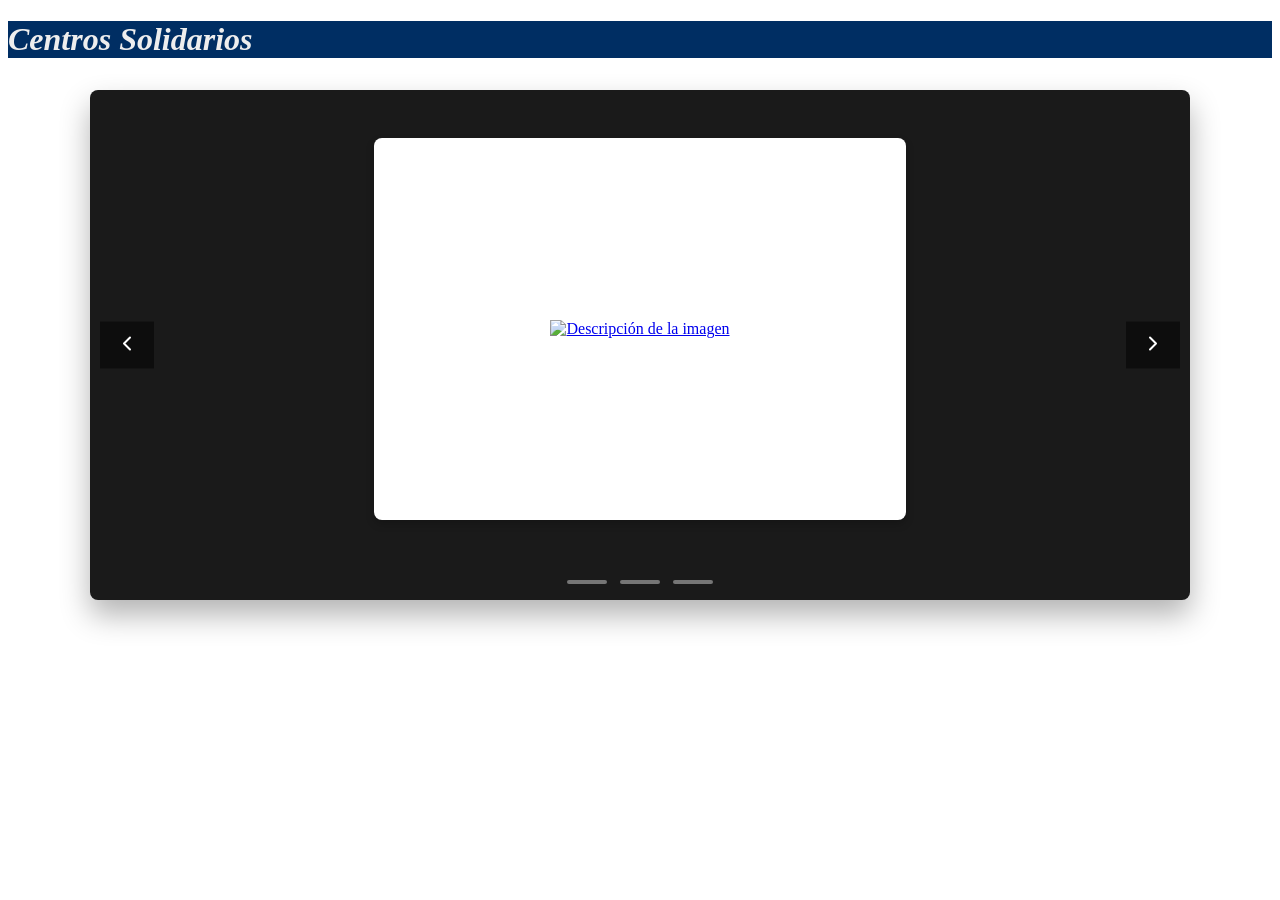
==== index.html @ 70e1da3b "Subir archivos" ====
<!DOCTYPE html>
<html lang="es">
<head>
    <meta charset="UTF-8">
    <meta name="viewport" content="width=device-width, initial-scale=1.0">
    <title>Centros Solidarios - La Salle</title>
    <link rel="stylesheet" href="style.css">
    <link rel="icon" href="data:,">
</head>
<body>
    <header>
        
        <h1>Centros Solidarios</h1>
    </header>

    <main>
        <section class="carrusel-completo" id="carrusel-centros">
            
            <div class="carrusel-centros">
                
                <article class="diapositiva" id="slide-1">
                    <div class="contenedor-logo">
                        <a href="centros-institucion.html" target="_blank">
                            <img src="Img/La_Salle-madrid_institucion.png" alt="Descripción de la imagen">
                        </a>
                    </div>
                    
                </article>

                <article class="diapositiva" id="slide-2">
                    <div class="contenedor-logo">
                        <a href="centros-Sagrado_Corazon.html" target="_blank">
                            <img src="Img/La-Salle-Sagrado-Corazon_logo.jpg" alt="Descripción de la imagen">
                        </a>
                    </div>
                 
            
                </article>

                <article class="diapositiva" id="slide-3">
                    <div class="contenedor-logo">
                        <a href="centros-Mollerussa.html" target="_blank">
                            <img src="Img/Logo_LaSalle-Mollerussa-01.png" alt="Descripción de la imagen">
                        </a>
                    </div>
               
                </article>

            </div>

            <button class="carrusel-flechas prev">
                <svg width="24" height="24" viewBox="0 0 24 24" fill="none" stroke="currentColor" stroke-width="2" stroke-linecap="round" stroke-linejoin="round">
                  <path d="M15 18l-6-6 6-6"/>
                </svg>
              </button>
              
              <button class="carrusel-flechas next">
                <svg width="24" height="24" viewBox="0 0 24 24" fill="none" stroke="currentColor" stroke-width="2" stroke-linecap="round" stroke-linejoin="round">
                  <path d="M9 18l6-6-6-6"/>
                </svg>
              </button>

            <nav class="carrusel-puntos">
                <a href="#slide-1" class="punto"></a>
                <a href="#slide-2" class="punto"></a>
                <a href="#slide-3" class="punto"></a>
            </nav>

        </section>
    </main>
    <script src="flechas.js"></script>
</body>
</html>
---- style.css ----
h1{
   background-color: #002e63; 
   font-style: oblique;
   color: #eee;
}



/* --- ESTILOS DE GRID Y DETALLE --- */

.grid-acciones {
    display: grid;
    grid-template-columns: repeat(auto-fit, minmax(300px, 1fr));
    gap: 20px;
    margin-top: 20px;
}

.card {
    background: white;
    border-radius: 10px;
    overflow: hidden;
    box-shadow: 0 4px 6px rgba(0,0,0,0.1);
}

.card img {
    width: 100%;
    height: 200px;
    object-fit: cover;
}

.card-content {
    padding: 15px;
}

.btn{
    text-decoration: none;
    background: #eee;
    color: #002e63;
    border: 2px solid #002e63;
    border-radius: 7px;
    -webkit-border-radius: 7px;
    -moz-border-radius: 7px;
    -ms-border-radius: 7px;
    -o-border-radius: 7px;
    padding: 5px;
    padding-left: 10px;
    padding-right: 10px;
}

.btn:hover{
    background: #002e63;
    color: #eee;
}
.btn-back {
    color: #002e63;
    text-decoration: none;
    font-weight: bold;
    display: inline-block;
    margin-bottom: 15px;
}

/* Detalle */
.detalle-container {
    max-width: 800px;
    margin: 0 auto;
    padding: 20px;
}

.img-detalle {
    width: 100%;
    height: auto;
    border-radius: 10px;
    margin-bottom: 20px;
}

.tag-centro {
    color: #666;
    text-transform: uppercase;
    font-size: 0.9rem;
}

.descripcion {
    font-size: 1.1rem;
    line-height: 1.6;
}

/* Carrusel de fotos */

.carrusel-completo {
    position: relative; /* Para posicionar flechas y puntos */
    width: 100%;
    max-width: 1100px;
    margin: 2rem auto;
    background-color: #1a1a1a; /* Fondo oscuro de la imagen */
    padding: 3rem 0;
    border-radius: 8px;
    box-shadow: 0 15px 30px rgba(0,0,0,0.3);
    overflow: hidden; /* Oculta el scroll lateral por defecto */
}

.carrusel-centros {
    display: flex;
    width: 100%;
    margin: 0;
    padding: 0;
    transition: transform 0.5s ease-in-out;
}



.diapositiva {
    flex: 0 0 100%; /* Una sola tarjeta centrada */
    scroll-snap-align: center;
    display: flex;
    flex-direction: column;
    align-items: center;
    justify-content: center;
    text-align: center;
    color: #eee;
    width: 100%;
    min-width: 100%;
}

.contenedor-logo {
    width: 500px; /* Ajuste del tamaño del logo */
    height: 350px;
    margin-bottom: 2rem;
    padding: 1rem;
    background: white; /* Logo sobre fondo blanco para mayor nitidez */
    border-radius: 8px;
    box-shadow: 0 4px 8px rgba(0,0,0,0.2);
    display: flex;
    align-items: center;
    justify-content: center;
}

.contenedor-logo img {
    max-width: 100%;
    max-height: 100%;
    object-fit: contain;
}

.diapositiva h2 {
    font-size: 1.5rem;
    margin-bottom: 1.5rem;
}

/* Puntos de navegación inferiores*/
.carrusel-puntos {
    position: absolute;
    bottom: 1rem;
    width: 100%;
    display: flex;
    justify-content: center;
    gap: 0.8rem;
    z-index: 10;
}

.punto {
    width: 40px; /* Alargados como en la imagen */
    height: 4px;
    background-color: rgba(255, 255, 255, 0.4);
    border-radius: 2px;
    transition: background-color 0.3s;
}

.punto:hover{
    background-color: white; /* Brilla el activo/hover */
}

.punto.activo {
    background-color: white; /* Blanco brillante */
    transform: scale(1.2);    /* Un poco más grande para destacar */
}


.carrusel-flechas {
    position: absolute;
    top: 50%;
    transform: translateY(-50%); 
    z-index: 10; 
    
    /* Estilos visuales (fondo, color, etc.) */
    background-color: rgba(0, 0, 0, 0.5);
    color: white;
    border: none;
    padding: 10px 15px;
    cursor: pointer;
  }

.prev { 
    left: 10px; 
  }
.next { 
    right: 10px; 
  }

/* Ajustes Responsive  */
@media (max-width: 768px) {
    .carrusel-completo {
        padding: 2rem 0;
    }
    .flecha {
        font-size: 2rem;
    }
    .punto {
        width: 20px; /* Puntos más cortos en móvil */
    }
}
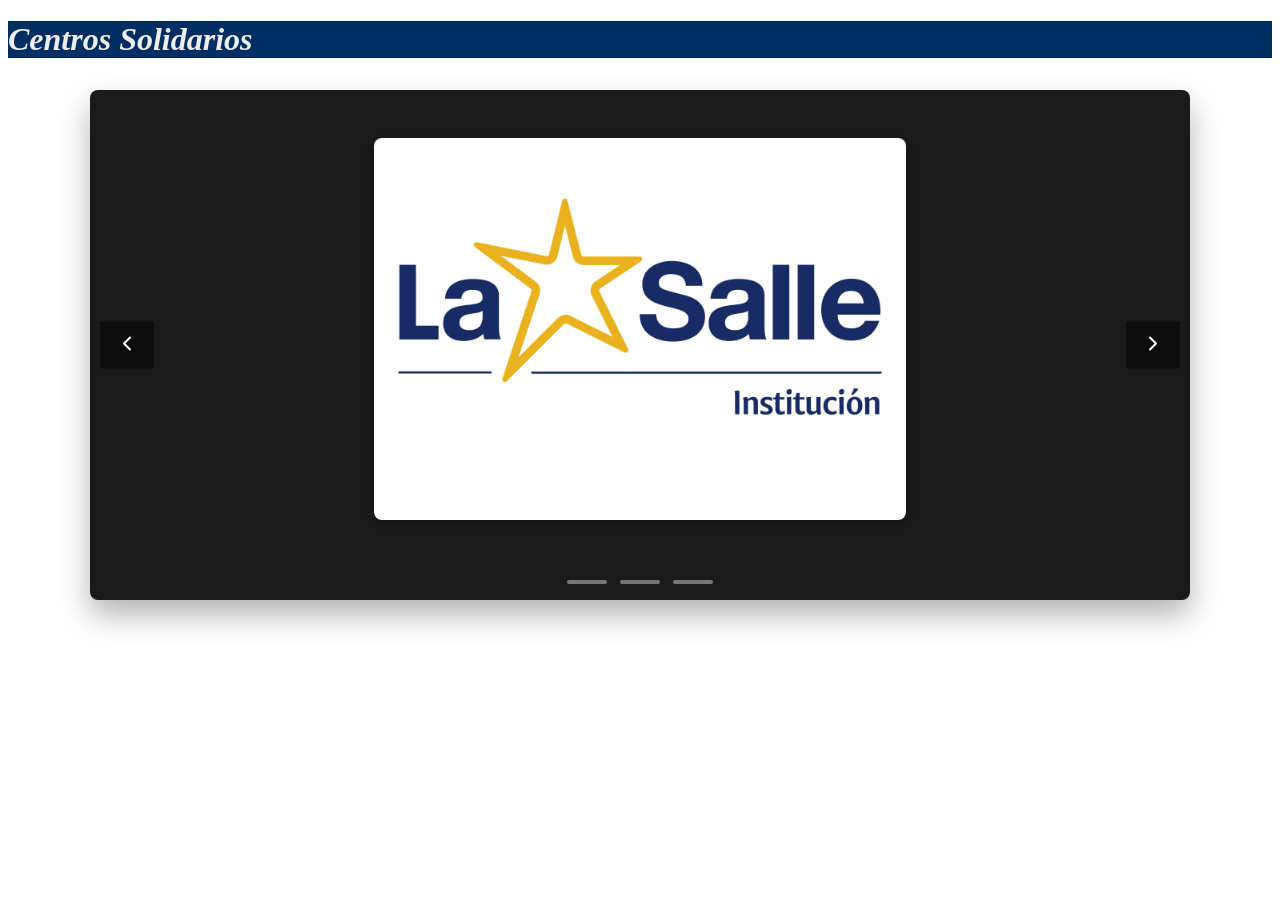
==== commit d7c66352: "subir archivos" ====
--- a/index.html
+++ b/index.html
@@ -1,73 +1,73 @@
-<!DOCTYPE html>
-<html lang="es">
-<head>
-    <meta charset="UTF-8">
-    <meta name="viewport" content="width=device-width, initial-scale=1.0">
-    <title>Centros Solidarios - La Salle</title>
-    <link rel="stylesheet" href="style.css">
-    <link rel="icon" href="data:,">
-</head>
-<body>
-    <header>
-        
-        <h1>Centros Solidarios</h1>
-    </header>
-
-    <main>
-        <section class="carrusel-completo" id="carrusel-centros">
-            
-            <div class="carrusel-centros">
-                
-                <article class="diapositiva" id="slide-1">
-                    <div class="contenedor-logo">
-                        <a href="centros-institucion.html" target="_blank">
-                            <img src="Img/La_Salle-madrid_institucion.png" alt="Descripción de la imagen">
-                        </a>
-                    </div>
-                    
-                </article>
-
-                <article class="diapositiva" id="slide-2">
-                    <div class="contenedor-logo">
-                        <a href="centros-Sagrado_Corazon.html" target="_blank">
-                            <img src="Img/La-Salle-Sagrado-Corazon_logo.jpg" alt="Descripción de la imagen">
-                        </a>
-                    </div>
-                 
-            
-                </article>
-
-                <article class="diapositiva" id="slide-3">
-                    <div class="contenedor-logo">
-                        <a href="centros-Mollerussa.html" target="_blank">
-                            <img src="Img/Logo_LaSalle-Mollerussa-01.png" alt="Descripción de la imagen">
-                        </a>
-                    </div>
-               
-                </article>
-
-            </div>
-
-            <button class="carrusel-flechas prev">
-                <svg width="24" height="24" viewBox="0 0 24 24" fill="none" stroke="currentColor" stroke-width="2" stroke-linecap="round" stroke-linejoin="round">
-                  <path d="M15 18l-6-6 6-6"/>
-                </svg>
-              </button>
-              
-              <button class="carrusel-flechas next">
-                <svg width="24" height="24" viewBox="0 0 24 24" fill="none" stroke="currentColor" stroke-width="2" stroke-linecap="round" stroke-linejoin="round">
-                  <path d="M9 18l6-6-6-6"/>
-                </svg>
-              </button>
-
-            <nav class="carrusel-puntos">
-                <a href="#slide-1" class="punto"></a>
-                <a href="#slide-2" class="punto"></a>
-                <a href="#slide-3" class="punto"></a>
-            </nav>
-
-        </section>
-    </main>
-    <script src="flechas.js"></script>
-</body>
+<!DOCTYPE html>
+<html lang="es">
+<head>
+    <meta charset="UTF-8">
+    <meta name="viewport" content="width=device-width, initial-scale=1.0">
+    <title>Centros Solidarios - La Salle</title>
+    <link rel="stylesheet" href="style.css">
+    <link rel="icon" href="data:,">
+</head>
+<body>
+    <header>
+        
+        <h1>Centros Solidarios</h1>
+    </header>
+
+    <main>
+        <section class="carrusel-completo" id="carrusel-centros">
+            
+            <div class="carrusel-centros">
+                
+                <article class="diapositiva" id="slide-1">
+                    <div class="contenedor-logo">
+                        <a href="centros-institucion.html" target="_blank">
+                            <img src="Img/La_Salle-madrid_institucion.png" alt="Descripción de la imagen">
+                        </a>
+                    </div>
+                    
+                </article>
+
+                <article class="diapositiva" id="slide-2">
+                    <div class="contenedor-logo">
+                        <a href="centros-Sagrado_Corazon.html" target="_blank">
+                            <img src="Img/La-Salle-Sagrado-Corazon_logo.jpg" alt="Descripción de la imagen">
+                        </a>
+                    </div>
+                 
+            
+                </article>
+
+                <article class="diapositiva" id="slide-3">
+                    <div class="contenedor-logo">
+                        <a href="centros-Mollerussa.html" target="_blank">
+                            <img src="Img/Logo_LaSalle-Mollerussa-01.png" alt="Descripción de la imagen">
+                        </a>
+                    </div>
+               
+                </article>
+
+            </div>
+
+            <button class="carrusel-flechas prev">
+                <svg width="24" height="24" viewBox="0 0 24 24" fill="none" stroke="currentColor" stroke-width="2" stroke-linecap="round" stroke-linejoin="round">
+                  <path d="M15 18l-6-6 6-6"/>
+                </svg>
+              </button>
+              
+              <button class="carrusel-flechas next">
+                <svg width="24" height="24" viewBox="0 0 24 24" fill="none" stroke="currentColor" stroke-width="2" stroke-linecap="round" stroke-linejoin="round">
+                  <path d="M9 18l6-6-6-6"/>
+                </svg>
+              </button>
+
+            <nav class="carrusel-puntos">
+                <a href="#slide-1" class="punto"></a>
+                <a href="#slide-2" class="punto"></a>
+                <a href="#slide-3" class="punto"></a>
+            </nav>
+
+        </section>
+    </main>
+    <script src="flechas.js"></script>
+</body>
 </html>
--- a/style.css
+++ b/style.css
@@ -1,209 +1,209 @@
-h1{
-   background-color: #002e63; 
-   font-style: oblique;
-   color: #eee;
-}
-
-
-
-/* --- ESTILOS DE GRID Y DETALLE --- */
-
-.grid-acciones {
-    display: grid;
-    grid-template-columns: repeat(auto-fit, minmax(300px, 1fr));
-    gap: 20px;
-    margin-top: 20px;
-}
-
-.card {
-    background: white;
-    border-radius: 10px;
-    overflow: hidden;
-    box-shadow: 0 4px 6px rgba(0,0,0,0.1);
-}
-
-.card img {
-    width: 100%;
-    height: 200px;
-    object-fit: cover;
-}
-
-.card-content {
-    padding: 15px;
-}
-
-.btn{
-    text-decoration: none;
-    background: #eee;
-    color: #002e63;
-    border: 2px solid #002e63;
-    border-radius: 7px;
-    -webkit-border-radius: 7px;
-    -moz-border-radius: 7px;
-    -ms-border-radius: 7px;
-    -o-border-radius: 7px;
-    padding: 5px;
-    padding-left: 10px;
-    padding-right: 10px;
-}
-
-.btn:hover{
-    background: #002e63;
-    color: #eee;
-}
-.btn-back {
-    color: #002e63;
-    text-decoration: none;
-    font-weight: bold;
-    display: inline-block;
-    margin-bottom: 15px;
-}
-
-/* Detalle */
-.detalle-container {
-    max-width: 800px;
-    margin: 0 auto;
-    padding: 20px;
-}
-
-.img-detalle {
-    width: 100%;
-    height: auto;
-    border-radius: 10px;
-    margin-bottom: 20px;
-}
-
-.tag-centro {
-    color: #666;
-    text-transform: uppercase;
-    font-size: 0.9rem;
-}
-
-.descripcion {
-    font-size: 1.1rem;
-    line-height: 1.6;
-}
-
-/* Carrusel de fotos */
-
-.carrusel-completo {
-    position: relative; /* Para posicionar flechas y puntos */
-    width: 100%;
-    max-width: 1100px;
-    margin: 2rem auto;
-    background-color: #1a1a1a; /* Fondo oscuro de la imagen */
-    padding: 3rem 0;
-    border-radius: 8px;
-    box-shadow: 0 15px 30px rgba(0,0,0,0.3);
-    overflow: hidden; /* Oculta el scroll lateral por defecto */
-}
-
-.carrusel-centros {
-    display: flex;
-    width: 100%;
-    margin: 0;
-    padding: 0;
-    transition: transform 0.5s ease-in-out;
-}
-
-
-
-.diapositiva {
-    flex: 0 0 100%; /* Una sola tarjeta centrada */
-    scroll-snap-align: center;
-    display: flex;
-    flex-direction: column;
-    align-items: center;
-    justify-content: center;
-    text-align: center;
-    color: #eee;
-    width: 100%;
-    min-width: 100%;
-}
-
-.contenedor-logo {
-    width: 500px; /* Ajuste del tamaño del logo */
-    height: 350px;
-    margin-bottom: 2rem;
-    padding: 1rem;
-    background: white; /* Logo sobre fondo blanco para mayor nitidez */
-    border-radius: 8px;
-    box-shadow: 0 4px 8px rgba(0,0,0,0.2);
-    display: flex;
-    align-items: center;
-    justify-content: center;
-}
-
-.contenedor-logo img {
-    max-width: 100%;
-    max-height: 100%;
-    object-fit: contain;
-}
-
-.diapositiva h2 {
-    font-size: 1.5rem;
-    margin-bottom: 1.5rem;
-}
-
-/* Puntos de navegación inferiores*/
-.carrusel-puntos {
-    position: absolute;
-    bottom: 1rem;
-    width: 100%;
-    display: flex;
-    justify-content: center;
-    gap: 0.8rem;
-    z-index: 10;
-}
-
-.punto {
-    width: 40px; /* Alargados como en la imagen */
-    height: 4px;
-    background-color: rgba(255, 255, 255, 0.4);
-    border-radius: 2px;
-    transition: background-color 0.3s;
-}
-
-.punto:hover{
-    background-color: white; /* Brilla el activo/hover */
-}
-
-.punto.activo {
-    background-color: white; /* Blanco brillante */
-    transform: scale(1.2);    /* Un poco más grande para destacar */
-}
-
-
-.carrusel-flechas {
-    position: absolute;
-    top: 50%;
-    transform: translateY(-50%); 
-    z-index: 10; 
-    
-    /* Estilos visuales (fondo, color, etc.) */
-    background-color: rgba(0, 0, 0, 0.5);
-    color: white;
-    border: none;
-    padding: 10px 15px;
-    cursor: pointer;
-  }
-
-.prev { 
-    left: 10px; 
-  }
-.next { 
-    right: 10px; 
-  }
-
-/* Ajustes Responsive  */
-@media (max-width: 768px) {
-    .carrusel-completo {
-        padding: 2rem 0;
-    }
-    .flecha {
-        font-size: 2rem;
-    }
-    .punto {
-        width: 20px; /* Puntos más cortos en móvil */
-    }
+h1{
+   background-color: #002e63; 
+   font-style: oblique;
+   color: #eee;
+}
+
+
+
+/* --- ESTILOS DE GRID Y DETALLE --- */
+
+.grid-acciones {
+    display: grid;
+    grid-template-columns: repeat(auto-fit, minmax(300px, 1fr));
+    gap: 20px;
+    margin-top: 20px;
+}
+
+.card {
+    background: white;
+    border-radius: 10px;
+    overflow: hidden;
+    box-shadow: 0 4px 6px rgba(0,0,0,0.1);
+}
+
+.card img {
+    width: 100%;
+    height: 200px;
+    object-fit: cover;
+}
+
+.card-content {
+    padding: 15px;
+}
+
+.btn{
+    text-decoration: none;
+    background: #eee;
+    color: #002e63;
+    border: 2px solid #002e63;
+    border-radius: 7px;
+    -webkit-border-radius: 7px;
+    -moz-border-radius: 7px;
+    -ms-border-radius: 7px;
+    -o-border-radius: 7px;
+    padding: 5px;
+    padding-left: 10px;
+    padding-right: 10px;
+}
+
+.btn:hover{
+    background: #002e63;
+    color: #eee;
+}
+.btn-back {
+    color: #002e63;
+    text-decoration: none;
+    font-weight: bold;
+    display: inline-block;
+    margin-bottom: 15px;
+}
+
+/* Detalle */
+.detalle-container {
+    max-width: 800px;
+    margin: 0 auto;
+    padding: 20px;
+}
+
+.img-detalle {
+    width: 100%;
+    height: auto;
+    border-radius: 10px;
+    margin-bottom: 20px;
+}
+
+.tag-centro {
+    color: #666;
+    text-transform: uppercase;
+    font-size: 0.9rem;
+}
+
+.descripcion {
+    font-size: 1.1rem;
+    line-height: 1.6;
+}
+
+/* Carrusel de fotos */
+
+.carrusel-completo {
+    position: relative; /* Para posicionar flechas y puntos */
+    width: 100%;
+    max-width: 1100px;
+    margin: 2rem auto;
+    background-color: #1a1a1a; /* Fondo oscuro de la imagen */
+    padding: 3rem 0;
+    border-radius: 8px;
+    box-shadow: 0 15px 30px rgba(0,0,0,0.3);
+    overflow: hidden; /* Oculta el scroll lateral por defecto */
+}
+
+.carrusel-centros {
+    display: flex;
+    width: 100%;
+    margin: 0;
+    padding: 0;
+    transition: transform 0.5s ease-in-out;
+}
+
+
+
+.diapositiva {
+    flex: 0 0 100%; /* Una sola tarjeta centrada */
+    scroll-snap-align: center;
+    display: flex;
+    flex-direction: column;
+    align-items: center;
+    justify-content: center;
+    text-align: center;
+    color: #eee;
+    width: 100%;
+    min-width: 100%;
+}
+
+.contenedor-logo {
+    width: 500px; /* Ajuste del tamaño del logo */
+    height: 350px;
+    margin-bottom: 2rem;
+    padding: 1rem;
+    background: white; /* Logo sobre fondo blanco para mayor nitidez */
+    border-radius: 8px;
+    box-shadow: 0 4px 8px rgba(0,0,0,0.2);
+    display: flex;
+    align-items: center;
+    justify-content: center;
+}
+
+.contenedor-logo img {
+    max-width: 100%;
+    max-height: 100%;
+    object-fit: contain;
+}
+
+.diapositiva h2 {
+    font-size: 1.5rem;
+    margin-bottom: 1.5rem;
+}
+
+/* Puntos de navegación inferiores*/
+.carrusel-puntos {
+    position: absolute;
+    bottom: 1rem;
+    width: 100%;
+    display: flex;
+    justify-content: center;
+    gap: 0.8rem;
+    z-index: 10;
+}
+
+.punto {
+    width: 40px; /* Alargados como en la imagen */
+    height: 4px;
+    background-color: rgba(255, 255, 255, 0.4);
+    border-radius: 2px;
+    transition: background-color 0.3s;
+}
+
+.punto:hover{
+    background-color: white; /* Brilla el activo/hover */
+}
+
+.punto.activo {
+    background-color: white; /* Blanco brillante */
+    transform: scale(1.2);    /* Un poco más grande para destacar */
+}
+
+
+.carrusel-flechas {
+    position: absolute;
+    top: 50%;
+    transform: translateY(-50%); 
+    z-index: 10; 
+    
+    /* Estilos visuales (fondo, color, etc.) */
+    background-color: rgba(0, 0, 0, 0.5);
+    color: white;
+    border: none;
+    padding: 10px 15px;
+    cursor: pointer;
+  }
+
+.prev { 
+    left: 10px; 
+  }
+.next { 
+    right: 10px; 
+  }
+
+/* Ajustes Responsive  */
+@media (max-width: 768px) {
+    .carrusel-completo {
+        padding: 2rem 0;
+    }
+    .flecha {
+        font-size: 2rem;
+    }
+    .punto {
+        width: 20px; /* Puntos más cortos en móvil */
+    }
 }
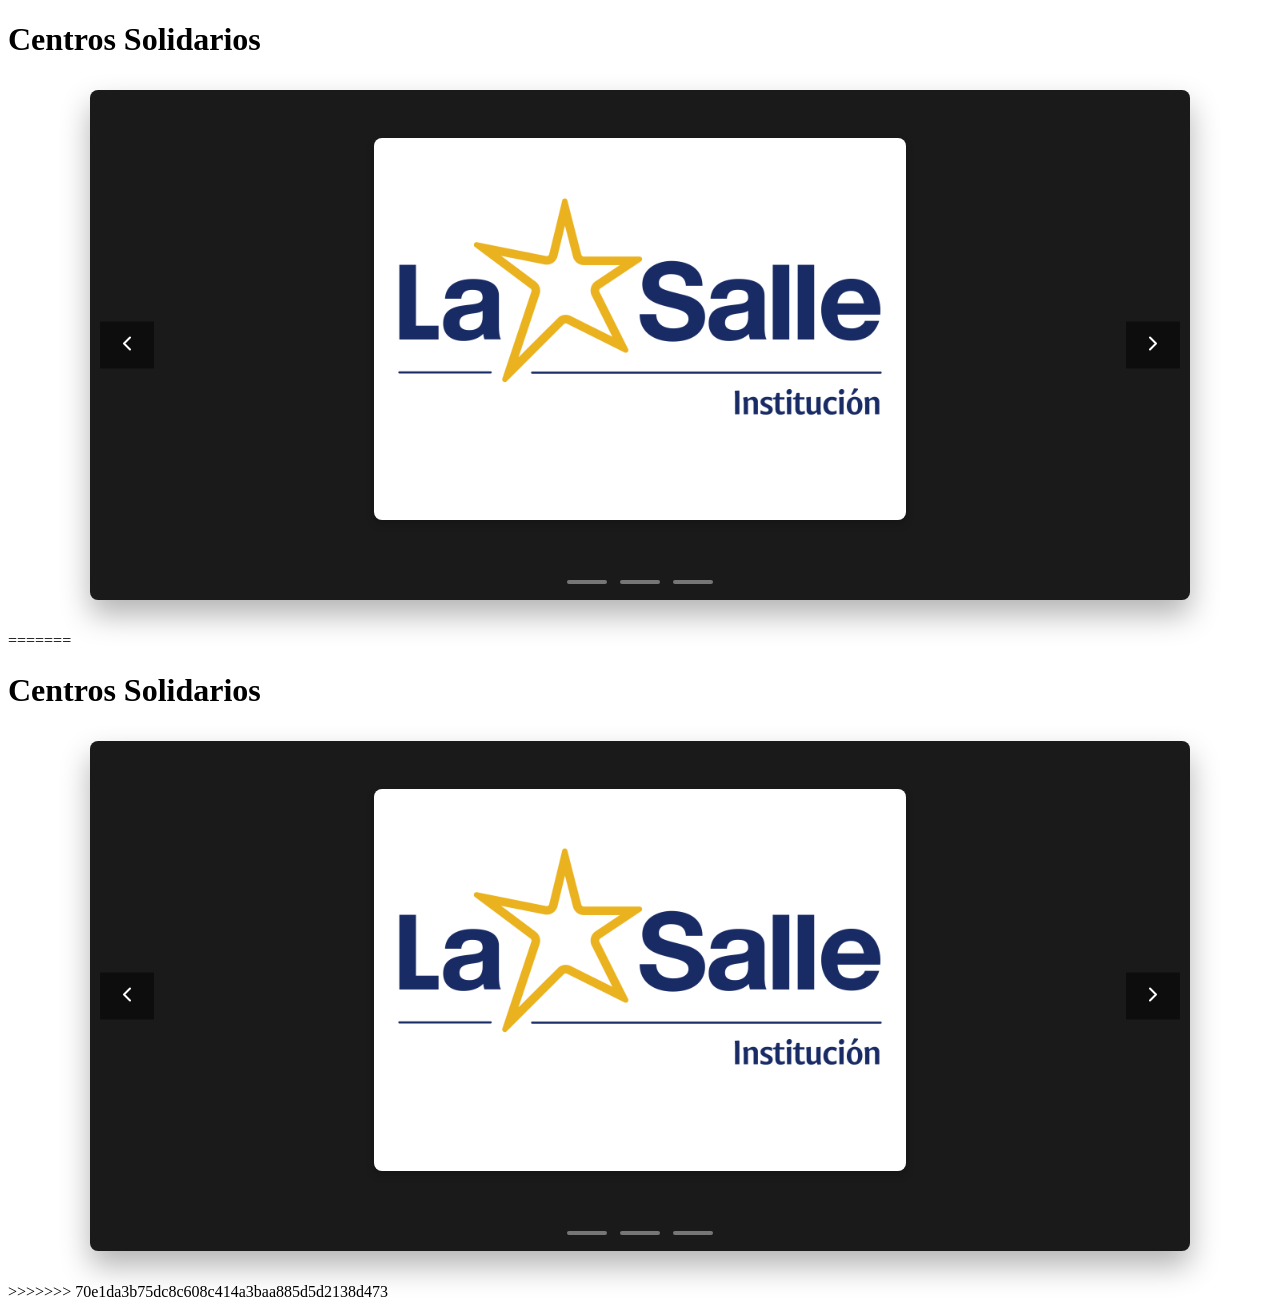
==== commit a6d33ad5: "Merge branch 'main' of https://github.com/davidlp2007/davidlp2007.github.io" ====
--- a/index.html
+++ b/index.html
@@ -70,4 +70,78 @@
     </main>
     <script src="flechas.js"></script>
 </body>
+=======
+<!DOCTYPE html>
+<html lang="es">
+<head>
+    <meta charset="UTF-8">
+    <meta name="viewport" content="width=device-width, initial-scale=1.0">
+    <title>Centros Solidarios - La Salle</title>
+    <link rel="stylesheet" href="style.css">
+    <link rel="icon" href="data:,">
+</head>
+<body>
+    <header>
+        
+        <h1>Centros Solidarios</h1>
+    </header>
+
+    <main>
+        <section class="carrusel-completo" id="carrusel-centros">
+            
+            <div class="carrusel-centros">
+                
+                <article class="diapositiva" id="slide-1">
+                    <div class="contenedor-logo">
+                        <a href="centros-institucion.html" target="_blank">
+                            <img src="Img/La_Salle-madrid_institucion.png" alt="Descripción de la imagen">
+                        </a>
+                    </div>
+                    
+                </article>
+
+                <article class="diapositiva" id="slide-2">
+                    <div class="contenedor-logo">
+                        <a href="centros-Sagrado_Corazon.html" target="_blank">
+                            <img src="Img/La-Salle-Sagrado-Corazon_logo.jpg" alt="Descripción de la imagen">
+                        </a>
+                    </div>
+                 
+            
+                </article>
+
+                <article class="diapositiva" id="slide-3">
+                    <div class="contenedor-logo">
+                        <a href="centros-Mollerussa.html" target="_blank">
+                            <img src="Img/Logo_LaSalle-Mollerussa-01.png" alt="Descripción de la imagen">
+                        </a>
+                    </div>
+               
+                </article>
+
+            </div>
+
+            <button class="carrusel-flechas prev">
+                <svg width="24" height="24" viewBox="0 0 24 24" fill="none" stroke="currentColor" stroke-width="2" stroke-linecap="round" stroke-linejoin="round">
+                  <path d="M15 18l-6-6 6-6"/>
+                </svg>
+              </button>
+              
+              <button class="carrusel-flechas next">
+                <svg width="24" height="24" viewBox="0 0 24 24" fill="none" stroke="currentColor" stroke-width="2" stroke-linecap="round" stroke-linejoin="round">
+                  <path d="M9 18l6-6-6-6"/>
+                </svg>
+              </button>
+
+            <nav class="carrusel-puntos">
+                <a href="#slide-1" class="punto"></a>
+                <a href="#slide-2" class="punto"></a>
+                <a href="#slide-3" class="punto"></a>
+            </nav>
+
+        </section>
+    </main>
+    <script src="flechas.js"></script>
+</body>
+>>>>>>> 70e1da3b75dc8c608c414a3baa885d5d2138d473
 </html>
--- a/style.css
+++ b/style.css
@@ -1,3 +1,4 @@
+<<<<<<< HEAD
 h1{
    background-color: #002e63; 
    font-style: oblique;
@@ -206,4 +207,214 @@
     .punto {
         width: 20px; /* Puntos más cortos en móvil */
     }
+=======
+h1{
+   background-color: #002e63; 
+   font-style: oblique;
+   color: #eee;
+}
+
+
+
+/* --- ESTILOS DE GRID Y DETALLE --- */
+
+.grid-acciones {
+    display: grid;
+    grid-template-columns: repeat(auto-fit, minmax(300px, 1fr));
+    gap: 20px;
+    margin-top: 20px;
+}
+
+.card {
+    background: white;
+    border-radius: 10px;
+    overflow: hidden;
+    box-shadow: 0 4px 6px rgba(0,0,0,0.1);
+}
+
+.card img {
+    width: 100%;
+    height: 200px;
+    object-fit: cover;
+}
+
+.card-content {
+    padding: 15px;
+}
+
+.btn{
+    text-decoration: none;
+    background: #eee;
+    color: #002e63;
+    border: 2px solid #002e63;
+    border-radius: 7px;
+    -webkit-border-radius: 7px;
+    -moz-border-radius: 7px;
+    -ms-border-radius: 7px;
+    -o-border-radius: 7px;
+    padding: 5px;
+    padding-left: 10px;
+    padding-right: 10px;
+}
+
+.btn:hover{
+    background: #002e63;
+    color: #eee;
+}
+.btn-back {
+    color: #002e63;
+    text-decoration: none;
+    font-weight: bold;
+    display: inline-block;
+    margin-bottom: 15px;
+}
+
+/* Detalle */
+.detalle-container {
+    max-width: 800px;
+    margin: 0 auto;
+    padding: 20px;
+}
+
+.img-detalle {
+    width: 100%;
+    height: auto;
+    border-radius: 10px;
+    margin-bottom: 20px;
+}
+
+.tag-centro {
+    color: #666;
+    text-transform: uppercase;
+    font-size: 0.9rem;
+}
+
+.descripcion {
+    font-size: 1.1rem;
+    line-height: 1.6;
+}
+
+/* Carrusel de fotos */
+
+.carrusel-completo {
+    position: relative; /* Para posicionar flechas y puntos */
+    width: 100%;
+    max-width: 1100px;
+    margin: 2rem auto;
+    background-color: #1a1a1a; /* Fondo oscuro de la imagen */
+    padding: 3rem 0;
+    border-radius: 8px;
+    box-shadow: 0 15px 30px rgba(0,0,0,0.3);
+    overflow: hidden; /* Oculta el scroll lateral por defecto */
+}
+
+.carrusel-centros {
+    display: flex;
+    width: 100%;
+    margin: 0;
+    padding: 0;
+    transition: transform 0.5s ease-in-out;
+}
+
+
+
+.diapositiva {
+    flex: 0 0 100%; /* Una sola tarjeta centrada */
+    scroll-snap-align: center;
+    display: flex;
+    flex-direction: column;
+    align-items: center;
+    justify-content: center;
+    text-align: center;
+    color: #eee;
+    width: 100%;
+    min-width: 100%;
+}
+
+.contenedor-logo {
+    width: 500px; /* Ajuste del tamaño del logo */
+    height: 350px;
+    margin-bottom: 2rem;
+    padding: 1rem;
+    background: white; /* Logo sobre fondo blanco para mayor nitidez */
+    border-radius: 8px;
+    box-shadow: 0 4px 8px rgba(0,0,0,0.2);
+    display: flex;
+    align-items: center;
+    justify-content: center;
+}
+
+.contenedor-logo img {
+    max-width: 100%;
+    max-height: 100%;
+    object-fit: contain;
+}
+
+.diapositiva h2 {
+    font-size: 1.5rem;
+    margin-bottom: 1.5rem;
+}
+
+/* Puntos de navegación inferiores*/
+.carrusel-puntos {
+    position: absolute;
+    bottom: 1rem;
+    width: 100%;
+    display: flex;
+    justify-content: center;
+    gap: 0.8rem;
+    z-index: 10;
+}
+
+.punto {
+    width: 40px; /* Alargados como en la imagen */
+    height: 4px;
+    background-color: rgba(255, 255, 255, 0.4);
+    border-radius: 2px;
+    transition: background-color 0.3s;
+}
+
+.punto:hover{
+    background-color: white; /* Brilla el activo/hover */
+}
+
+.punto.activo {
+    background-color: white; /* Blanco brillante */
+    transform: scale(1.2);    /* Un poco más grande para destacar */
+}
+
+
+.carrusel-flechas {
+    position: absolute;
+    top: 50%;
+    transform: translateY(-50%); 
+    z-index: 10; 
+    
+    /* Estilos visuales (fondo, color, etc.) */
+    background-color: rgba(0, 0, 0, 0.5);
+    color: white;
+    border: none;
+    padding: 10px 15px;
+    cursor: pointer;
+  }
+
+.prev { 
+    left: 10px; 
+  }
+.next { 
+    right: 10px; 
+  }
+
+/* Ajustes Responsive  */
+@media (max-width: 768px) {
+    .carrusel-completo {
+        padding: 2rem 0;
+    }
+    .flecha {
+        font-size: 2rem;
+    }
+    .punto {
+        width: 20px; /* Puntos más cortos en móvil */
+    }
+>>>>>>> 70e1da3b75dc8c608c414a3baa885d5d2138d473
 }
--- a/style.css
+++ b/style.css
@@ -1,3 +1,4 @@
+<<<<<<< HEAD
 h1{
    background-color: #002e63; 
    font-style: oblique;
@@ -206,4 +207,214 @@
     .punto {
         width: 20px; /* Puntos más cortos en móvil */
     }
+=======
+h1{
+   background-color: #002e63; 
+   font-style: oblique;
+   color: #eee;
+}
+
+
+
+/* --- ESTILOS DE GRID Y DETALLE --- */
+
+.grid-acciones {
+    display: grid;
+    grid-template-columns: repeat(auto-fit, minmax(300px, 1fr));
+    gap: 20px;
+    margin-top: 20px;
+}
+
+.card {
+    background: white;
+    border-radius: 10px;
+    overflow: hidden;
+    box-shadow: 0 4px 6px rgba(0,0,0,0.1);
+}
+
+.card img {
+    width: 100%;
+    height: 200px;
+    object-fit: cover;
+}
+
+.card-content {
+    padding: 15px;
+}
+
+.btn{
+    text-decoration: none;
+    background: #eee;
+    color: #002e63;
+    border: 2px solid #002e63;
+    border-radius: 7px;
+    -webkit-border-radius: 7px;
+    -moz-border-radius: 7px;
+    -ms-border-radius: 7px;
+    -o-border-radius: 7px;
+    padding: 5px;
+    padding-left: 10px;
+    padding-right: 10px;
+}
+
+.btn:hover{
+    background: #002e63;
+    color: #eee;
+}
+.btn-back {
+    color: #002e63;
+    text-decoration: none;
+    font-weight: bold;
+    display: inline-block;
+    margin-bottom: 15px;
+}
+
+/* Detalle */
+.detalle-container {
+    max-width: 800px;
+    margin: 0 auto;
+    padding: 20px;
+}
+
+.img-detalle {
+    width: 100%;
+    height: auto;
+    border-radius: 10px;
+    margin-bottom: 20px;
+}
+
+.tag-centro {
+    color: #666;
+    text-transform: uppercase;
+    font-size: 0.9rem;
+}
+
+.descripcion {
+    font-size: 1.1rem;
+    line-height: 1.6;
+}
+
+/* Carrusel de fotos */
+
+.carrusel-completo {
+    position: relative; /* Para posicionar flechas y puntos */
+    width: 100%;
+    max-width: 1100px;
+    margin: 2rem auto;
+    background-color: #1a1a1a; /* Fondo oscuro de la imagen */
+    padding: 3rem 0;
+    border-radius: 8px;
+    box-shadow: 0 15px 30px rgba(0,0,0,0.3);
+    overflow: hidden; /* Oculta el scroll lateral por defecto */
+}
+
+.carrusel-centros {
+    display: flex;
+    width: 100%;
+    margin: 0;
+    padding: 0;
+    transition: transform 0.5s ease-in-out;
+}
+
+
+
+.diapositiva {
+    flex: 0 0 100%; /* Una sola tarjeta centrada */
+    scroll-snap-align: center;
+    display: flex;
+    flex-direction: column;
+    align-items: center;
+    justify-content: center;
+    text-align: center;
+    color: #eee;
+    width: 100%;
+    min-width: 100%;
+}
+
+.contenedor-logo {
+    width: 500px; /* Ajuste del tamaño del logo */
+    height: 350px;
+    margin-bottom: 2rem;
+    padding: 1rem;
+    background: white; /* Logo sobre fondo blanco para mayor nitidez */
+    border-radius: 8px;
+    box-shadow: 0 4px 8px rgba(0,0,0,0.2);
+    display: flex;
+    align-items: center;
+    justify-content: center;
+}
+
+.contenedor-logo img {
+    max-width: 100%;
+    max-height: 100%;
+    object-fit: contain;
+}
+
+.diapositiva h2 {
+    font-size: 1.5rem;
+    margin-bottom: 1.5rem;
+}
+
+/* Puntos de navegación inferiores*/
+.carrusel-puntos {
+    position: absolute;
+    bottom: 1rem;
+    width: 100%;
+    display: flex;
+    justify-content: center;
+    gap: 0.8rem;
+    z-index: 10;
+}
+
+.punto {
+    width: 40px; /* Alargados como en la imagen */
+    height: 4px;
+    background-color: rgba(255, 255, 255, 0.4);
+    border-radius: 2px;
+    transition: background-color 0.3s;
+}
+
+.punto:hover{
+    background-color: white; /* Brilla el activo/hover */
+}
+
+.punto.activo {
+    background-color: white; /* Blanco brillante */
+    transform: scale(1.2);    /* Un poco más grande para destacar */
+}
+
+
+.carrusel-flechas {
+    position: absolute;
+    top: 50%;
+    transform: translateY(-50%); 
+    z-index: 10; 
+    
+    /* Estilos visuales (fondo, color, etc.) */
+    background-color: rgba(0, 0, 0, 0.5);
+    color: white;
+    border: none;
+    padding: 10px 15px;
+    cursor: pointer;
+  }
+
+.prev { 
+    left: 10px; 
+  }
+.next { 
+    right: 10px; 
+  }
+
+/* Ajustes Responsive  */
+@media (max-width: 768px) {
+    .carrusel-completo {
+        padding: 2rem 0;
+    }
+    .flecha {
+        font-size: 2rem;
+    }
+    .punto {
+        width: 20px; /* Puntos más cortos en móvil */
+    }
+>>>>>>> 70e1da3b75dc8c608c414a3baa885d5d2138d473
 }
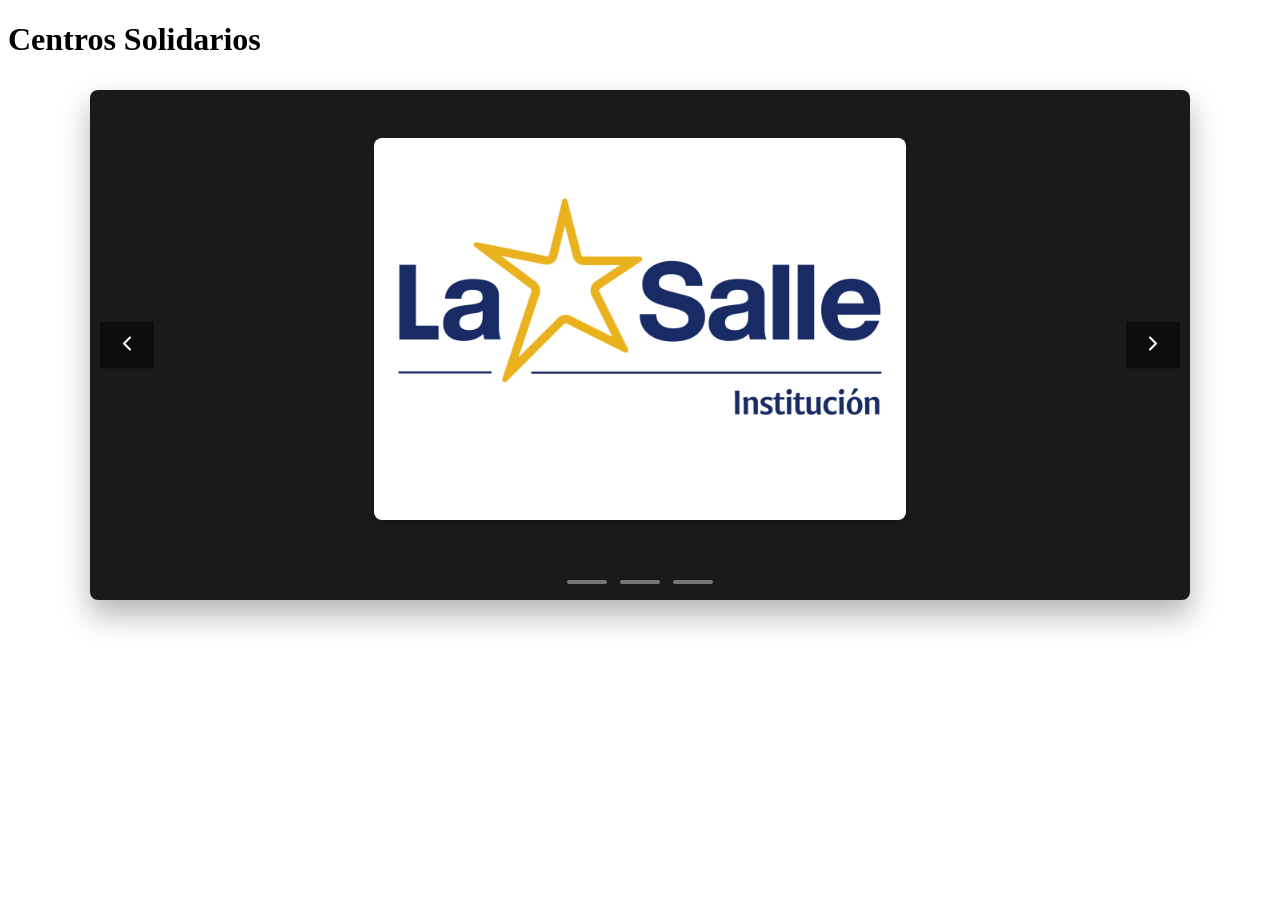
==== commit 1915417f: "Remove HTML structure from index.html" ====
--- a/index.html
+++ b/index.html
@@ -70,78 +70,5 @@
     </main>
     <script src="flechas.js"></script>
 </body>
-=======
-<!DOCTYPE html>
-<html lang="es">
-<head>
-    <meta charset="UTF-8">
-    <meta name="viewport" content="width=device-width, initial-scale=1.0">
-    <title>Centros Solidarios - La Salle</title>
-    <link rel="stylesheet" href="style.css">
-    <link rel="icon" href="data:,">
-</head>
-<body>
-    <header>
-        
-        <h1>Centros Solidarios</h1>
-    </header>
 
-    <main>
-        <section class="carrusel-completo" id="carrusel-centros">
-            
-            <div class="carrusel-centros">
-                
-                <article class="diapositiva" id="slide-1">
-                    <div class="contenedor-logo">
-                        <a href="centros-institucion.html" target="_blank">
-                            <img src="Img/La_Salle-madrid_institucion.png" alt="Descripción de la imagen">
-                        </a>
-                    </div>
-                    
-                </article>
-
-                <article class="diapositiva" id="slide-2">
-                    <div class="contenedor-logo">
-                        <a href="centros-Sagrado_Corazon.html" target="_blank">
-                            <img src="Img/La-Salle-Sagrado-Corazon_logo.jpg" alt="Descripción de la imagen">
-                        </a>
-                    </div>
-                 
-            
-                </article>
-
-                <article class="diapositiva" id="slide-3">
-                    <div class="contenedor-logo">
-                        <a href="centros-Mollerussa.html" target="_blank">
-                            <img src="Img/Logo_LaSalle-Mollerussa-01.png" alt="Descripción de la imagen">
-                        </a>
-                    </div>
-               
-                </article>
-
-            </div>
-
-            <button class="carrusel-flechas prev">
-                <svg width="24" height="24" viewBox="0 0 24 24" fill="none" stroke="currentColor" stroke-width="2" stroke-linecap="round" stroke-linejoin="round">
-                  <path d="M15 18l-6-6 6-6"/>
-                </svg>
-              </button>
-              
-              <button class="carrusel-flechas next">
-                <svg width="24" height="24" viewBox="0 0 24 24" fill="none" stroke="currentColor" stroke-width="2" stroke-linecap="round" stroke-linejoin="round">
-                  <path d="M9 18l6-6-6-6"/>
-                </svg>
-              </button>
-
-            <nav class="carrusel-puntos">
-                <a href="#slide-1" class="punto"></a>
-                <a href="#slide-2" class="punto"></a>
-                <a href="#slide-3" class="punto"></a>
-            </nav>
-
-        </section>
-    </main>
-    <script src="flechas.js"></script>
-</body>
->>>>>>> 70e1da3b75dc8c608c414a3baa885d5d2138d473
-</html>+</html>
